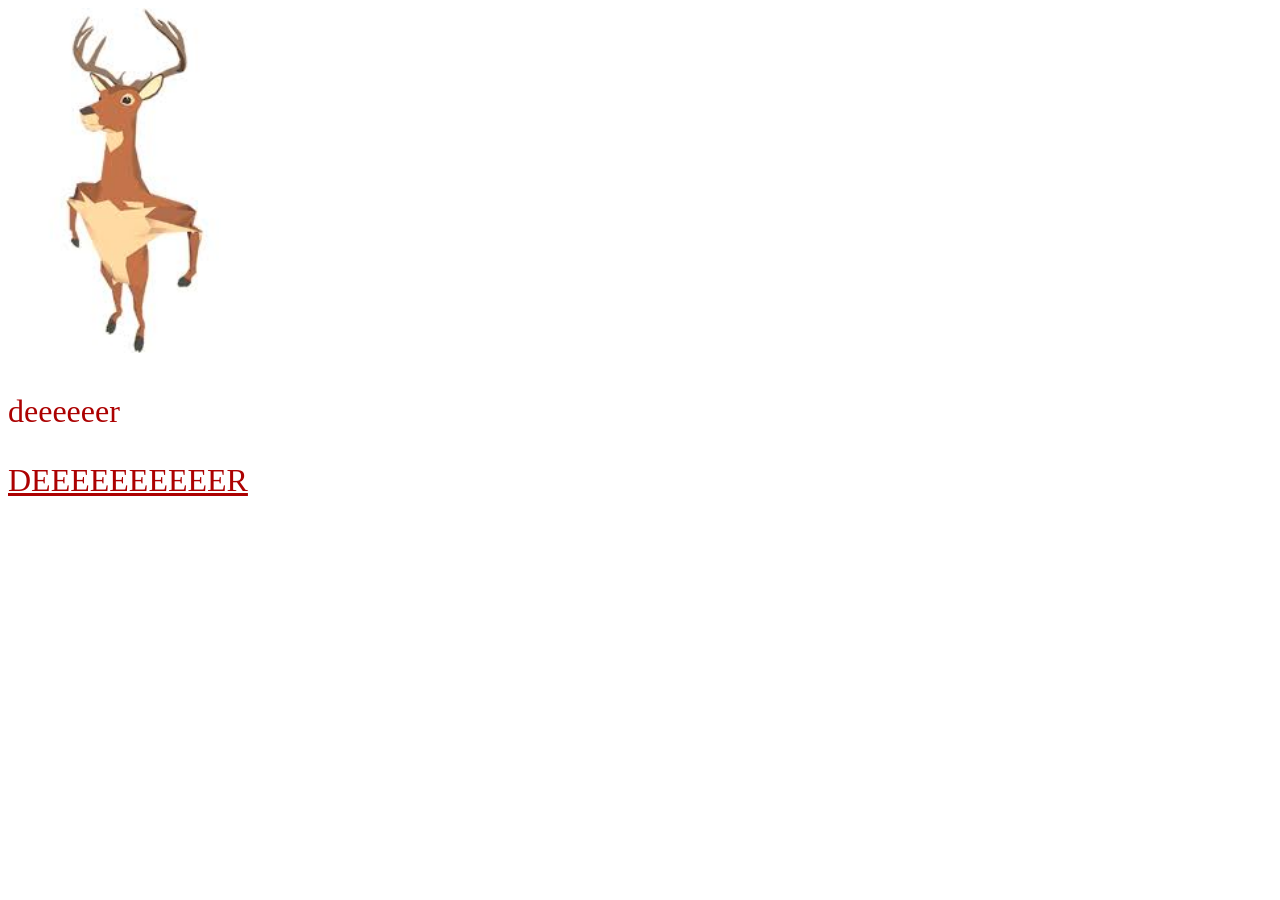
==== index.html @ e7241809 "first commit" ====
<!DOCTYPE html>
<html>

<head>
  <meta charset="utf-8">
  <meta name="viewport" content="width=device-width">
  <title>Simulator Emulator</title>
</head>
<style>
  #a {
    color: rgb(172, 1, 1)
  }

  #deeeeer {
    color: rgb(172, 1, 1)
  }

  img {
    width: 20%;
    height: 70%;
  }

  body {
    font-family:comicsans
  
  }

  body {font-size:200%}


</style>
<body>
  <div id="navbar">
    <img
      src="[data-uri]">
  </div id="main-content">
</body>
<div>
  <p id="deeeeer">deeeeeer</p>
<a id="a" href=”https://www.youtube.com/watch?v=GtL1huin9EE">  DEEEEEEEEEER</a>
</div>

</html>
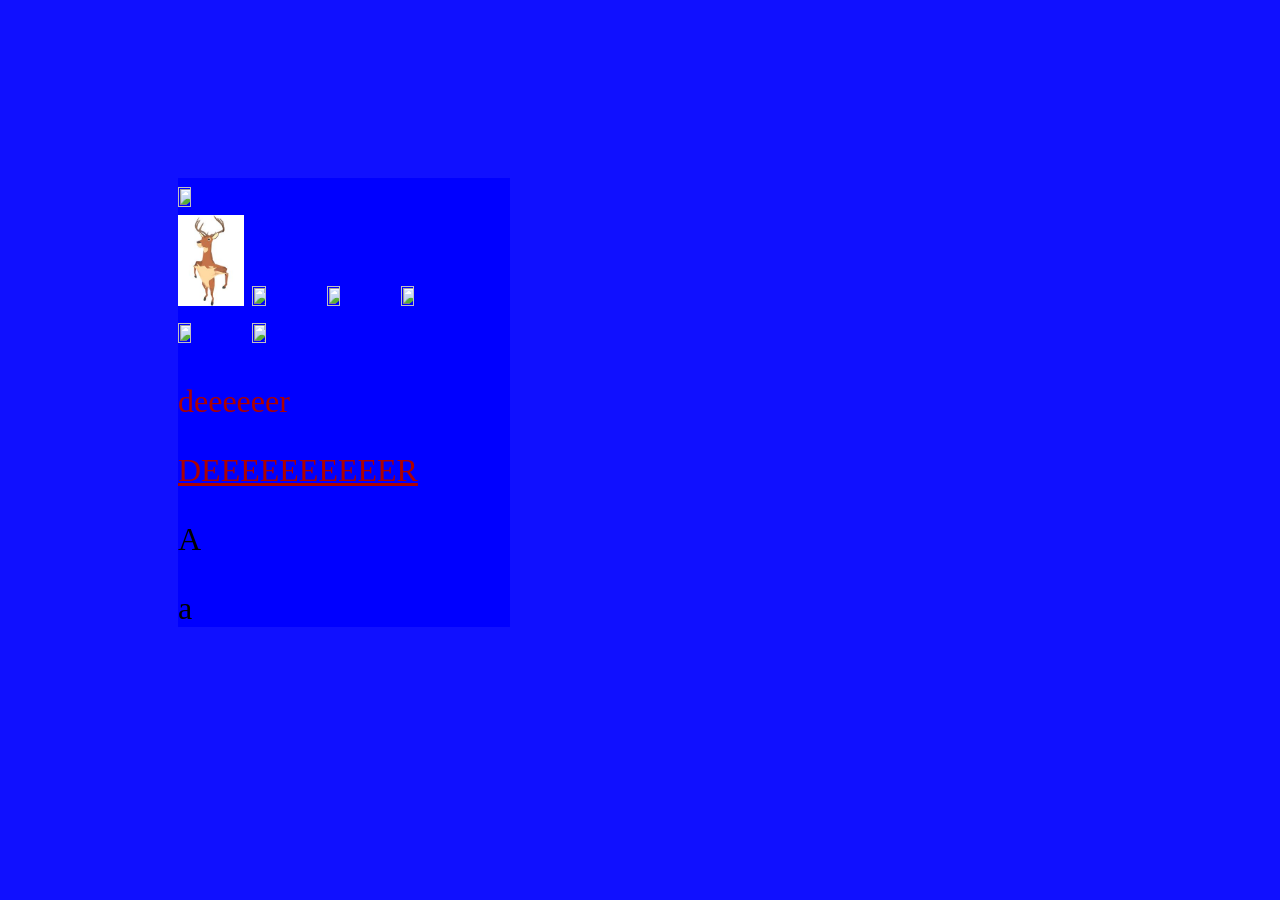
==== commit 01d5413a: "adding everything" ====
--- a/index.html
+++ b/index.html
@@ -4,40 +4,99 @@
 <head>
   <meta charset="utf-8">
   <meta name="viewport" content="width=device-width">
-  <title>Simulator Emulator</title>
+  <title>Ugly website</title>
+  <style>
+    #box {
+      background-color: blue;
+      position: absolute;
+
+    }
+
+    img {
+      width: 200%;
+      height: 200%;
+    }
+
+    #back {
+      background: black;
+    }
+
+    #a {
+      color: rgb(172, 1, 1);
+    }
+
+    #deeeeer {
+      color: rgb(172, 1, 1);
+    }
+
+    img {
+      width: 20%;
+      height: 70%;
+    }
+
+    body {
+      font-family: comicsans;
+      font-size: 200%;
+    }
+  </style>
+
 </head>
-<style>
-  #a {
-    color: rgb(172, 1, 1)
+
+<body style="background-color:rgb(16, 16, 255)">
+
+  <div id="box">
+    <img src="https://q7w8u3i3.stackpathcdn.com/wp-content/uploads/2022/06/t-291.png" </div>
+
+
+    <div id="navbar">
+      <img
+        src="[data-uri]">
+      <img src="https://fivethirtyeight.com/wp-content/uploads/2014/04/bob-ross.jpg?w=575"> <img
+        src="https://media-exp1.licdn.com/dms/image/C5622AQHbp3VJf0-KTA/feedshare-shrink_2048_1536/0/1662731797127?e=2147483647&v=beta&t=ff4RtQK_SJRz1wSJDJDA5ce21Jz3GZy52wPQns-rBvo">
+      <img src="https://m.media-amazon.com/images/I/71pUQvPa1OL._AC_SL1357_.jpg">
+      <img
+        src="https://m.media-amazon.com/images/S/aplus-media/vc/6dd93635-aa29-4595-a22d-95c0f266159b._CR450,0,1446,1446_PT0_SX220__.jpg">
+      <img src="https://static.miraheze.org/thefinalrumblewiki/6/65/Bob_Ross.jpg">
+    </div id="main-content">
+
+    <div>
+    <p id="deeeeer">deeeeeer</p>
+    <a id="a" href=”https://www.youtube.com/watch?v=GtL1huin9EE"> DEEEEEEEEEER</a>
+  </div>
+  <p> A </p>
+  <div>a</div>
+  </div>
+  
+
+</body>
+
+</html>
+<script>
+  var altitude = 3
+  var speed = 3
+  var x = 100
+  var y = 100
+
+  setInterval(moveBox, 50)
+
+  function moveBox() {
+    x = x + speed
+    y = y + altitude
+    document.getElementById("box").style.left = x + "px"
+    if (x > 1000) {
+      speed = speed * -1
+    }
+    if (x < 10) {
+      speed = speed * -1
+    }
+    document.getElementById("box").style.top = y + "px"
+    if (y > 485) {
+      altitude = altitude * -1
+    }
+    if (y < 0) {
+      altitude = altitude * -1
+    }
   }
 
-  #deeeeer {
-    color: rgb(172, 1, 1)
-  }
 
-  img {
-    width: 20%;
-    height: 70%;
-  }
-
-  body {
-    font-family:comicsans
-  
-  }
-
-  body {font-size:200%}
-
-
-</style>
-<body>
-  <div id="navbar">
-    <img
-      src="[data-uri]">
-  </div id="main-content">
-</body>
-<div>
-  <p id="deeeeer">deeeeeer</p>
-<a id="a" href=”https://www.youtube.com/watch?v=GtL1huin9EE">  DEEEEEEEEEER</a>
-</div>
-
-</html>+</script>
